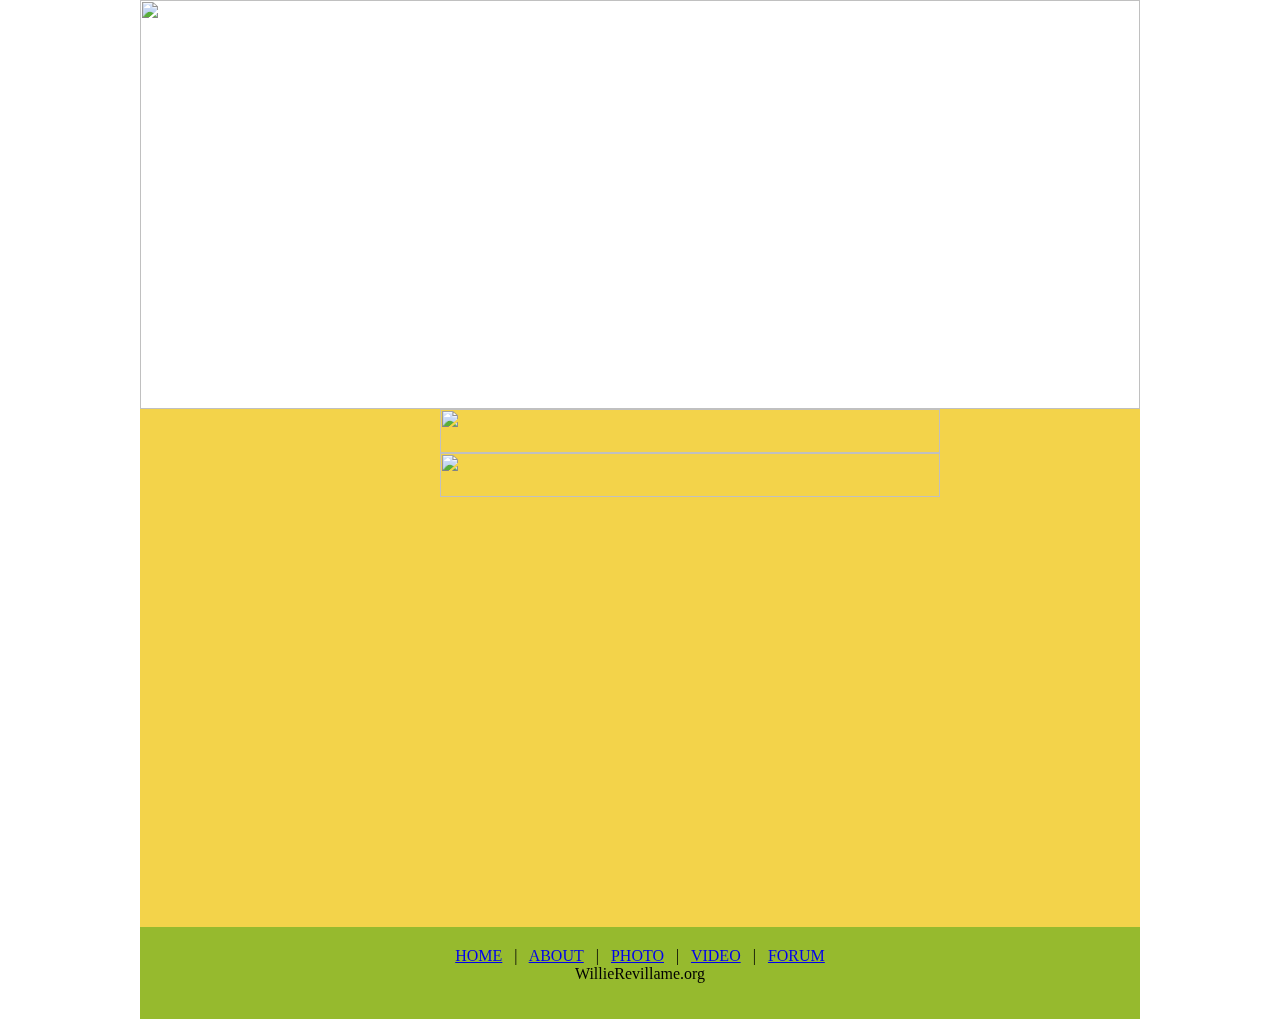
==== index.html @ 49431980 "Add files via upload" ====
<html>

<head>
<meta http-equiv="Content-Language" content="en-us">
<meta http-equiv="Content-Type" content="text/html; charset=windows-1252">
<title>Willie Revillame</title>
<meta name="language" content="English">
<meta name="keywords" content="willie revillame, willie, wowowee, wowowillie,revillame,yes magazine,willy revillame,willie revillame songs,willie revillame lyrics,willie revillame cd,willie revillame photos, willie revillame house">
<meta name="description" content="WillieRevillame.org featuring news, blogs, forum, photo gallery, wallpaper, video gallery and many more about Willie">
<meta name="resource-type" content="document">
<meta name="revisit-after" content="1 days">
<meta name="classification" content="movies and tv">
<meta name="rating" content="General">
<meta name="copyright" content="Carlos">
<meta name="author" content="Carlos">
<meta name="abstract" content="Willie Revillame">
<link rel="stylesheet" href="css/style.css" type="text/css" media="screen">
</head>

<body topmargin="0" leftmargin="0" rightmargin="0" bottommargin="0" marginwidth="0" marginheight="0">

<div align="center">
	<table border="0" width="1000" cellspacing="0" cellpadding="0" id="table1">
		<tr>
			<td width="1000" colspan="3">
			<img border="0" src="img/Willie-Revillame.jpg" width="1000" height="409" usemap="#willie">
			
			<map name="willie">
			<area shape="rect" coords="19, 4, 88, 23" href="index.html">
			<area shape="rect" coords="114, 4, 195, 23" href="about.html">
			<area shape="rect" coords="219, 4, 310, 23" href="photo.html">
			<area shape="rect" coords="329, 3, 402, 22" href="video.html">
			<area shape="rect" coords="431, 4, 500, 23" href="forum.html">

			</map>

			
			</td>
		</tr>
		<tr>
			<td width="221" valign="top" bgcolor="#F3D34A">
			<table border="0" width="100%" cellspacing="0" cellpadding="0" id="table2">
				<tr>
					<td>
                        <iframe style="margin: 25px  0;" src="https://www3.cbox.ws/box/?boxid=3507628&boxtag=9QsR6T" width="300" height="450" allowtransparency="yes" allow="autoplay" frameborder="0" marginheight="0" marginwidth="0" scrolling="auto"></iframe>	</td>
				</tr>
				<tr>
					<td>&nbsp;</td>
				</tr>
			</table>
			</td>
			<td  valign="top" bgcolor="#F3D34A">
			<table border="0" width="690" cellspacing="0" cellpadding="0" id="table3" >
				<tr>
					<td><img class="header" border="0" src="img/news1.jpg" width="500" height="44"></td>
				</tr>
				<tr>
					<td> <p style="text-align: center"><script type="text/javascript"><!--
                        google_ad_client = "pub-1824621845601240";
                        /* 728x90, created 10/28/10 */
                        google_ad_slot = "8462585673";
                        google_ad_width = 628;
                        google_ad_height = 120;
                        //-->
                        </script>
                        <script type="text/javascript"
                        src="http://pagead2.googlesyndication.com/pagead/show_ads.js">
                        </script></td>
				</tr>
				<tr>
					<td><script language="JavaScript" src="https://feed2js.org//feed2js.php?src=http%3A%2F%2Fnews.google.com%2Fnews%3Fpz%3D1%26cf%3Dall%26ned%3Den_ph%26hl%3Den%26q%3Dwillie%2Brevillame%26cf%3Dall%26output%3Drss&amp;num=5&amp;desc=1&amp;targ=y"  type="text/javascript"></script>
                        <noscript>
                        
                        <a href="https://feed2js.org//feed2js.php?src=http%3A%2F%2Fnews.google.com%2Fnews%3Fpz%3D1%26cf%3Dall%26ned%3Den_ph%26hl%3Den%26q%3Dwillie%2Brevillame%26cf%3Dall%26output%3Drss&amp;num=5&amp;desc=1&amp;targ=y&amp;html=y">View RSS feed</a>
                        
                        </noscript>
</td>
				</tr>
				<tr>
					<td><img  class="header" border="0" src="img/blogs.jpg" width="500" height="44"></td>
				</tr>
				<tr>
					<td><script language="JavaScript" src="https://feed2js.org//feed2js.php?src=http%3A%2F%2Fnews.google.com%2Fnews%3Fpz%3D1%26cf%3Dall%26ned%3Den_ph%26hl%3Den%26q%3Dwillie%2Brevillame%26cf%3Dall%26output%3Drss&amp;num=5&amp;desc=1&amp;targ=y"  type="text/javascript"></script>
                        <noscript>
                        
                        <a href="https://feed2js.org//feed2js.php?src=http%3A%2F%2Fnews.google.com%2Fnews%3Fpz%3D1%26cf%3Dall%26ned%3Den_ph%26hl%3Den%26q%3Dwillie%2Brevillame%2Bblogs%26cf%3Dall%26output%3Drss&amp;num=5&amp;desc=1&amp;targ=y&amp;html=y">View RSS feed</a>
                        
                        </noscript>

</td>
				</tr>
				<tr>
					<td>&nbsp;</td>
				</tr>
				<tr>
					<td>&nbsp;</td>
				</tr>
			</table>
			</td>
			<td width="162" valign="top" bgcolor="#F3D34A">
			<table border="0" width="100%" id="table4">
				<tr>
					<td></td>
				</tr>
				<tr>
					<td>&nbsp;</td>
				</tr>
			</table>
			</td>
		</tr>
		<tr>
			<td width="1000" colspan="3" bgcolor="#96BA2E">
		<p style="text-align: center; padding-top: 20px;"><span class="style3"> 
		<a href="http://www.willierevillame.org">HOME</a>&nbsp;&nbsp; |&nbsp;&nbsp;
		<a href="http://www.willierevillame.org/about.htm">
		ABOUT</a>&nbsp;&nbsp; |&nbsp;&nbsp;
		<a href="http://www.willierevillame.org/photo.htm">
		PHOTO</a>&nbsp;&nbsp; |&nbsp;&nbsp;
		<a href="http://www.willierevillame.org/video.htm">
		VIDEO</a>&nbsp;&nbsp; |&nbsp;&nbsp;
		<a href="http://www.willierevillame.org/forum/">FORUM</a><br>
		WillieRevillame.org<br>
	<br>
</span>&nbsp;</td>
		</tr>
	</table>
</div>

</body>

</html>
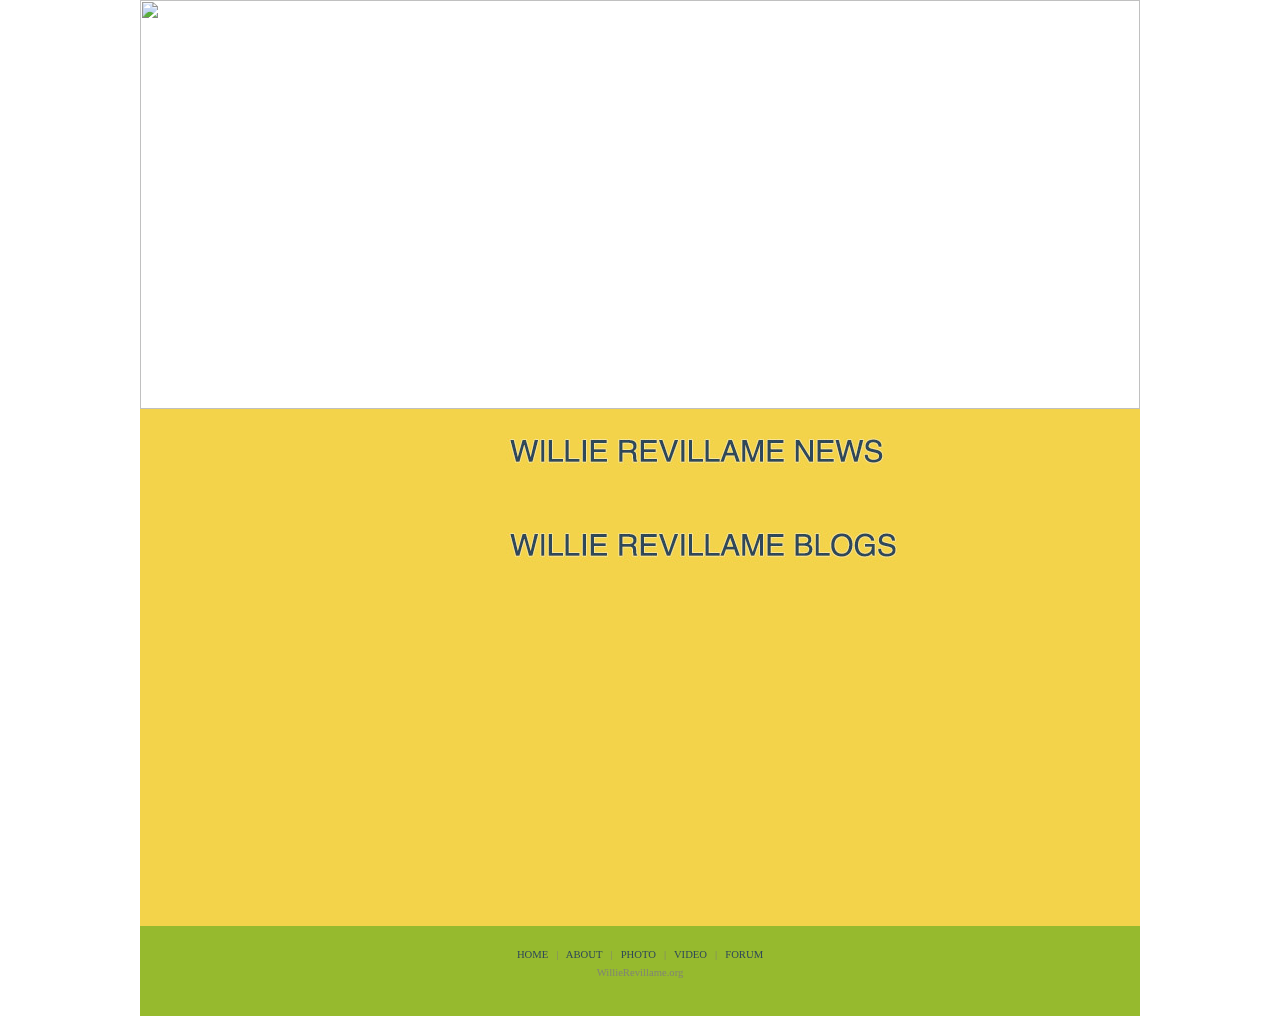
==== commit 7fd4024a: "Add files via upload" ====
--- a/index.html
+++ b/index.html
@@ -24,11 +24,11 @@
 	<table border="0" width="1000" cellspacing="0" cellpadding="0" id="table1">
 		<tr>
 			<td width="1000" colspan="3">
-			<img border="0" src="img/Willie-Revillame.jpg" width="1000" height="409" usemap="#willie">
+			<img border="0" src="img/cover.jpg" width="1000" height="409" usemap="#willie">
 			
 			<map name="willie">
-			<area shape="rect" coords="19, 4, 88, 23" href="index.html">
-			<area shape="rect" coords="114, 4, 195, 23" href="about.html">
+			<area shape="rect" coords="200, 350, 300, 350" href="https://erllbryan.github.io/kuyawill/">
+			<area shape="rect" coords="300, 350, 400, 350" href="about.html">
 			<area shape="rect" coords="219, 4, 310, 23" href="photo.html">
 			<area shape="rect" coords="329, 3, 402, 22" href="video.html">
 			<area shape="rect" coords="431, 4, 500, 23" href="forum.html">
--- a/css/style.css
+++ b/css/style.css
@@ -0,0 +1,80 @@
+A IMG {
+	BORDER-RIGHT: #8ec509 2px solid; BORDER-TOP: #8ec509 2px solid; BORDER-LEFT: #8ec509 2px solid; BORDER-BOTTOM: #8ec509 2px solid
+}
+BODY {
+	SCROLLBAR-FACE-COLOR: #FBD28C; 
+	SCROLLBAR-HIGHLIGHT-COLOR: #8ec509; 
+	SCROLLBAR-SHADOW-COLOR: #8ec509; 
+	SCROLLBAR-3DLIGHT-COLOR: #8ec509;  
+	SCROLLBAR-ARROW-COLOR: #000000; 
+	SCROLLBAR-TRACK-COLOR: #8ec509;  
+	SCROLLBAR-DARKSHADOW-COLOR: #8ec509; 
+	SCROLLBAR-BASE-COLOR: #8ec509; 
+	
+	
+}
+BODY {
+	FONT-SIZE: 8pt; COLOR: #818574; LINE-HEIGHT: 8pt; FONT-FAMILY: verdana; TEXT-ALIGN: left}
+
+TD {
+	FONT-SIZE: 8pt; COLOR: #818574; LINE-HEIGHT: 13pt; FONT-FAMILY: verdana; TEXT-ALIGN: left}
+
+
+
+A {
+	COLOR: #2F4858; TEXT-DECORATION: none
+}
+A:hover {
+	COLOR: #000000; TEXT-DECORATION: underline
+}
+
+.rss-box {
+    margin-left: 65px;
+    border: 2px  #8ec509;
+    border-left-style: solid;
+
+    
+}
+
+.rss-item  {
+    color: #aaa;
+   font-family: verdana, arial, sans-serif;
+   font-size: 13px;
+   font-weight : bold; 
+   margin: 8px 0;
+   width: 95%;
+ }
+ 
+ .rss-item a:link, .rss-item a:visited, .rss-item a:active {
+    text-decoration : none;
+    border-bottom: 1px solid #ededed;
+    color: #88b;
+    }
+ 
+ .rss-item a:hover { 
+    text-decoration : none;
+    color: #e0861e;
+    border-bottom: 1px dotted #e0861e;
+    }
+    
+ .rss-date {
+    font-size: 11px;
+    font-weight : normal;
+    color: #F60;
+    }
+
+.header{
+    margin:20px 50px 30px;
+}
+
+.bio{
+    margin: 0 20px 20px;
+}
+
+.space{
+    padding: 5px;
+    margin: 0px 20px 25px;
+}
+td .video{
+    margin: 0 50px 20px;
+}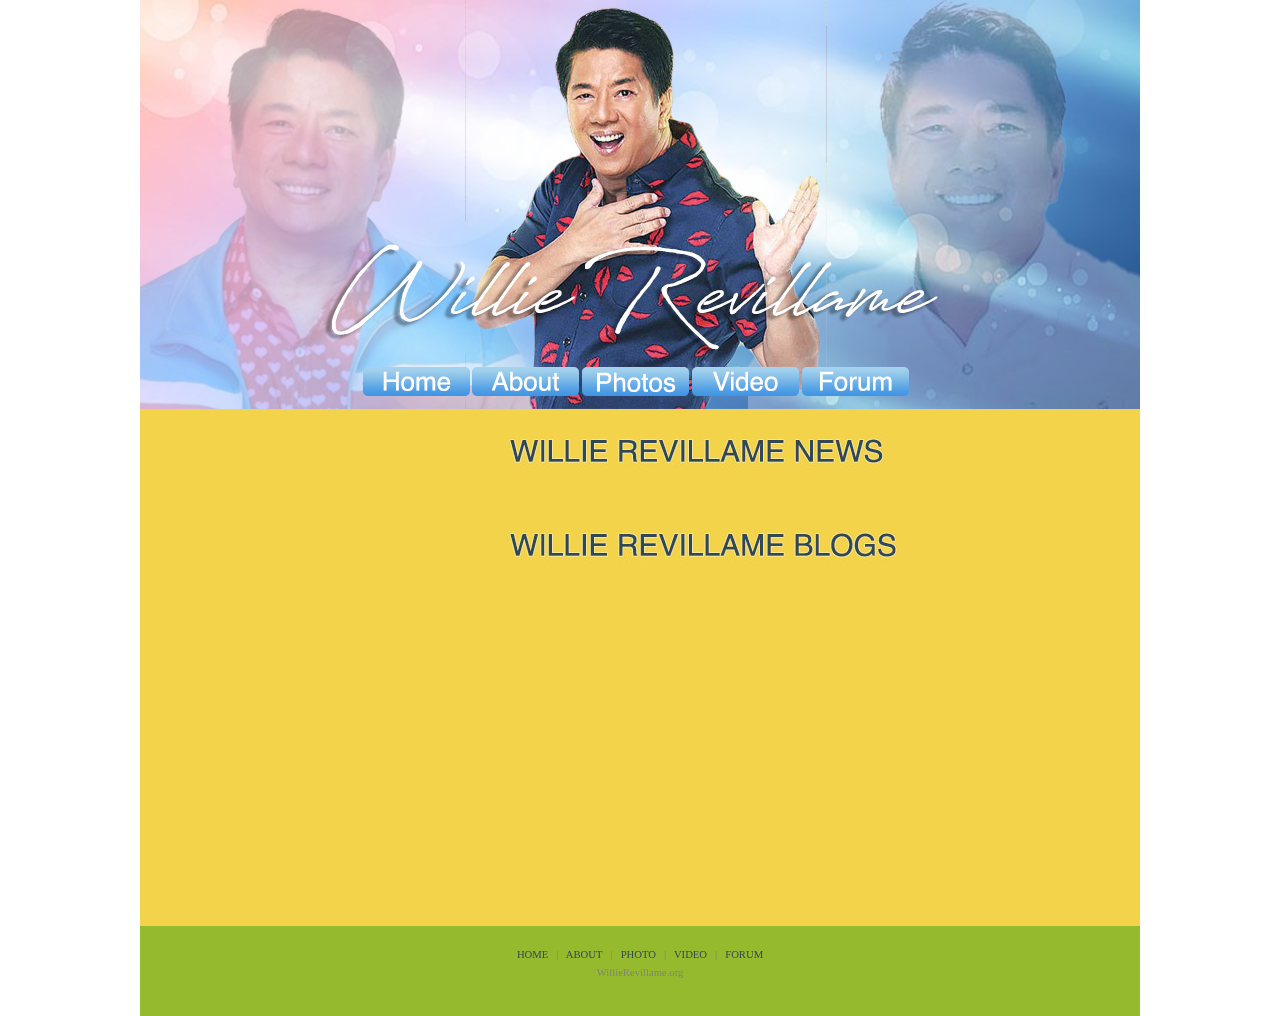
==== commit 42953b7a: "Add files via upload" ====
--- a/index.html
+++ b/index.html
@@ -24,7 +24,7 @@
 	<table border="0" width="1000" cellspacing="0" cellpadding="0" id="table1">
 		<tr>
 			<td width="1000" colspan="3">
-			<img border="0" src="img/cover.jpg" width="1000" height="409" usemap="#willie">
+			<img border="0" src="img/kuyawill.png" width="1000" height="409" usemap="#willie">
 			
 			<map name="willie">
 			<area shape="rect" coords="200, 350, 300, 350" href="https://erllbryan.github.io/kuyawill/">
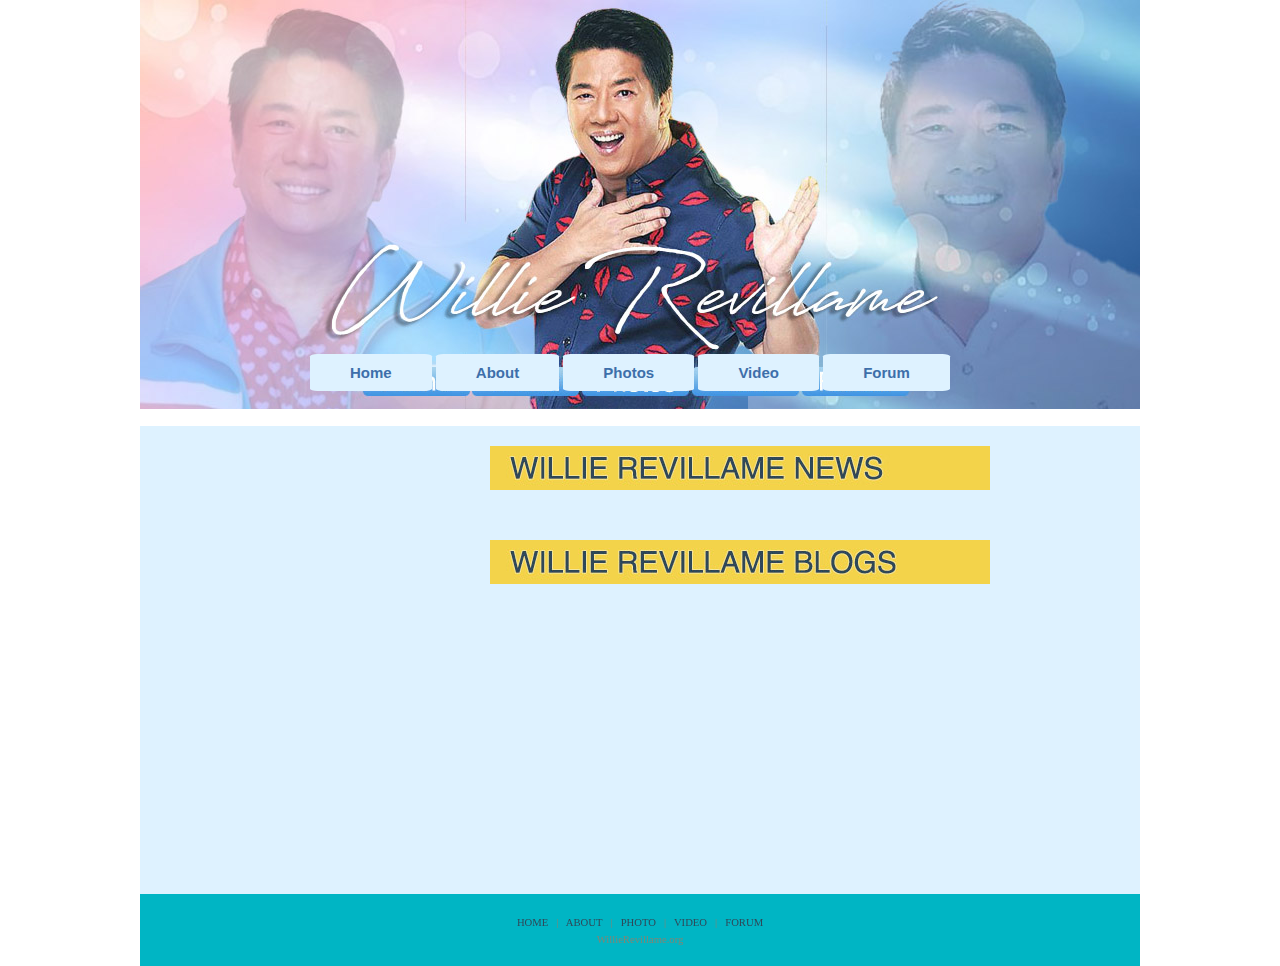
==== commit cce4a16d: "Add files via upload" ====
--- a/index.html
+++ b/index.html
@@ -16,6 +16,24 @@
 <meta name="author" content="Carlos">
 <meta name="abstract" content="Willie Revillame">
 <link rel="stylesheet" href="css/style.css" type="text/css" media="screen">
+<style>
+.nav{
+	font-size: 15px;
+	font-weight: 600;
+	font-family: Arial, Helvetica, sans-serif;
+	position: relative;
+	left: 170px;
+	bottom:45px;
+	
+}
+.nav a{
+	color: #3D6FAA;
+	padding: 10px 40px 10px;
+	background-color:#DEF2FF ;
+	border-radius: 6%;
+	text-decoration: none;
+}
+</style>
 </head>
 
 <body topmargin="0" leftmargin="0" rightmargin="0" bottommargin="0" marginwidth="0" marginheight="0">
@@ -24,33 +42,30 @@
 	<table border="0" width="1000" cellspacing="0" cellpadding="0" id="table1">
 		<tr>
 			<td width="1000" colspan="3">
-			<img border="0" src="img/kuyawill.png" width="1000" height="409" usemap="#willie">
-			
-			<map name="willie">
-			<area shape="rect" coords="200, 350, 300, 350" href="https://erllbryan.github.io/kuyawill/">
-			<area shape="rect" coords="300, 350, 400, 350" href="about.html">
-			<area shape="rect" coords="219, 4, 310, 23" href="photo.html">
-			<area shape="rect" coords="329, 3, 402, 22" href="video.html">
-			<area shape="rect" coords="431, 4, 500, 23" href="forum.html">
+			<img border="0" src="img/cover.jpg" width="1000" height="409" usemap="#willie">
 
-			</map>
-
-			
+			<div class="nav">
+				<a href="index.html">Home</a>
+				<a href="about.html">About</a>
+				<a href="photo.html">Photos</a>
+				<a href="video.html">Video</a>
+				<a href="forum.html">Forum</a>
+			</div>
 			</td>
 		</tr>
 		<tr>
-			<td width="221" valign="top" bgcolor="#F3D34A">
+			<td width="221" valign="top" bgcolor="#DEF2FF">
 			<table border="0" width="100%" cellspacing="0" cellpadding="0" id="table2">
 				<tr>
 					<td>
-                        <iframe style="margin: 25px  0;" src="https://www3.cbox.ws/box/?boxid=3507628&boxtag=9QsR6T" width="300" height="450" allowtransparency="yes" allow="autoplay" frameborder="0" marginheight="0" marginwidth="0" scrolling="auto"></iframe>	</td>
+						<iframe src="https://www3.cbox.ws/box/?boxid=3508014&boxtag=XAnJ1m" width="300" height="450" allowtransparency="yes" allow="autoplay" frameborder="0" marginheight="0" marginwidth="0" scrolling="auto"></iframe>	</td>
 				</tr>
 				<tr>
 					<td>&nbsp;</td>
 				</tr>
 			</table>
 			</td>
-			<td  valign="top" bgcolor="#F3D34A">
+			<td  valign="top" bgcolor="#DEF2FF">
 			<table border="0" width="690" cellspacing="0" cellpadding="0" id="table3" >
 				<tr>
 					<td><img class="header" border="0" src="img/news1.jpg" width="500" height="44"></td>
@@ -90,28 +105,13 @@
 
 </td>
 				</tr>
-				<tr>
-					<td>&nbsp;</td>
-				</tr>
-				<tr>
-					<td>&nbsp;</td>
-				</tr>
 			</table>
 			</td>
-			<td width="162" valign="top" bgcolor="#F3D34A">
-			<table border="0" width="100%" id="table4">
-				<tr>
-					<td></td>
-				</tr>
-				<tr>
-					<td>&nbsp;</td>
-				</tr>
-			</table>
-			</td>
-		</tr>
+			</tr>
+		
 		<tr>
-			<td width="1000" colspan="3" bgcolor="#96BA2E">
-		<p style="text-align: center; padding-top: 20px;"><span class="style3"> 
+		<td colspan="3" style="width: 1000px;background-color: #00B5C4;" >
+		<p style="text-align: center; padding-top: 20px;">
 		<a href="http://www.willierevillame.org">HOME</a>&nbsp;&nbsp; |&nbsp;&nbsp;
 		<a href="http://www.willierevillame.org/about.htm">
 		ABOUT</a>&nbsp;&nbsp; |&nbsp;&nbsp;
@@ -121,8 +121,7 @@
 		VIDEO</a>&nbsp;&nbsp; |&nbsp;&nbsp;
 		<a href="http://www.willierevillame.org/forum/">FORUM</a><br>
 		WillieRevillame.org<br>
-	<br>
-</span>&nbsp;</td>
+	<br></p></td>
 		</tr>
 	</table>
 </div>
